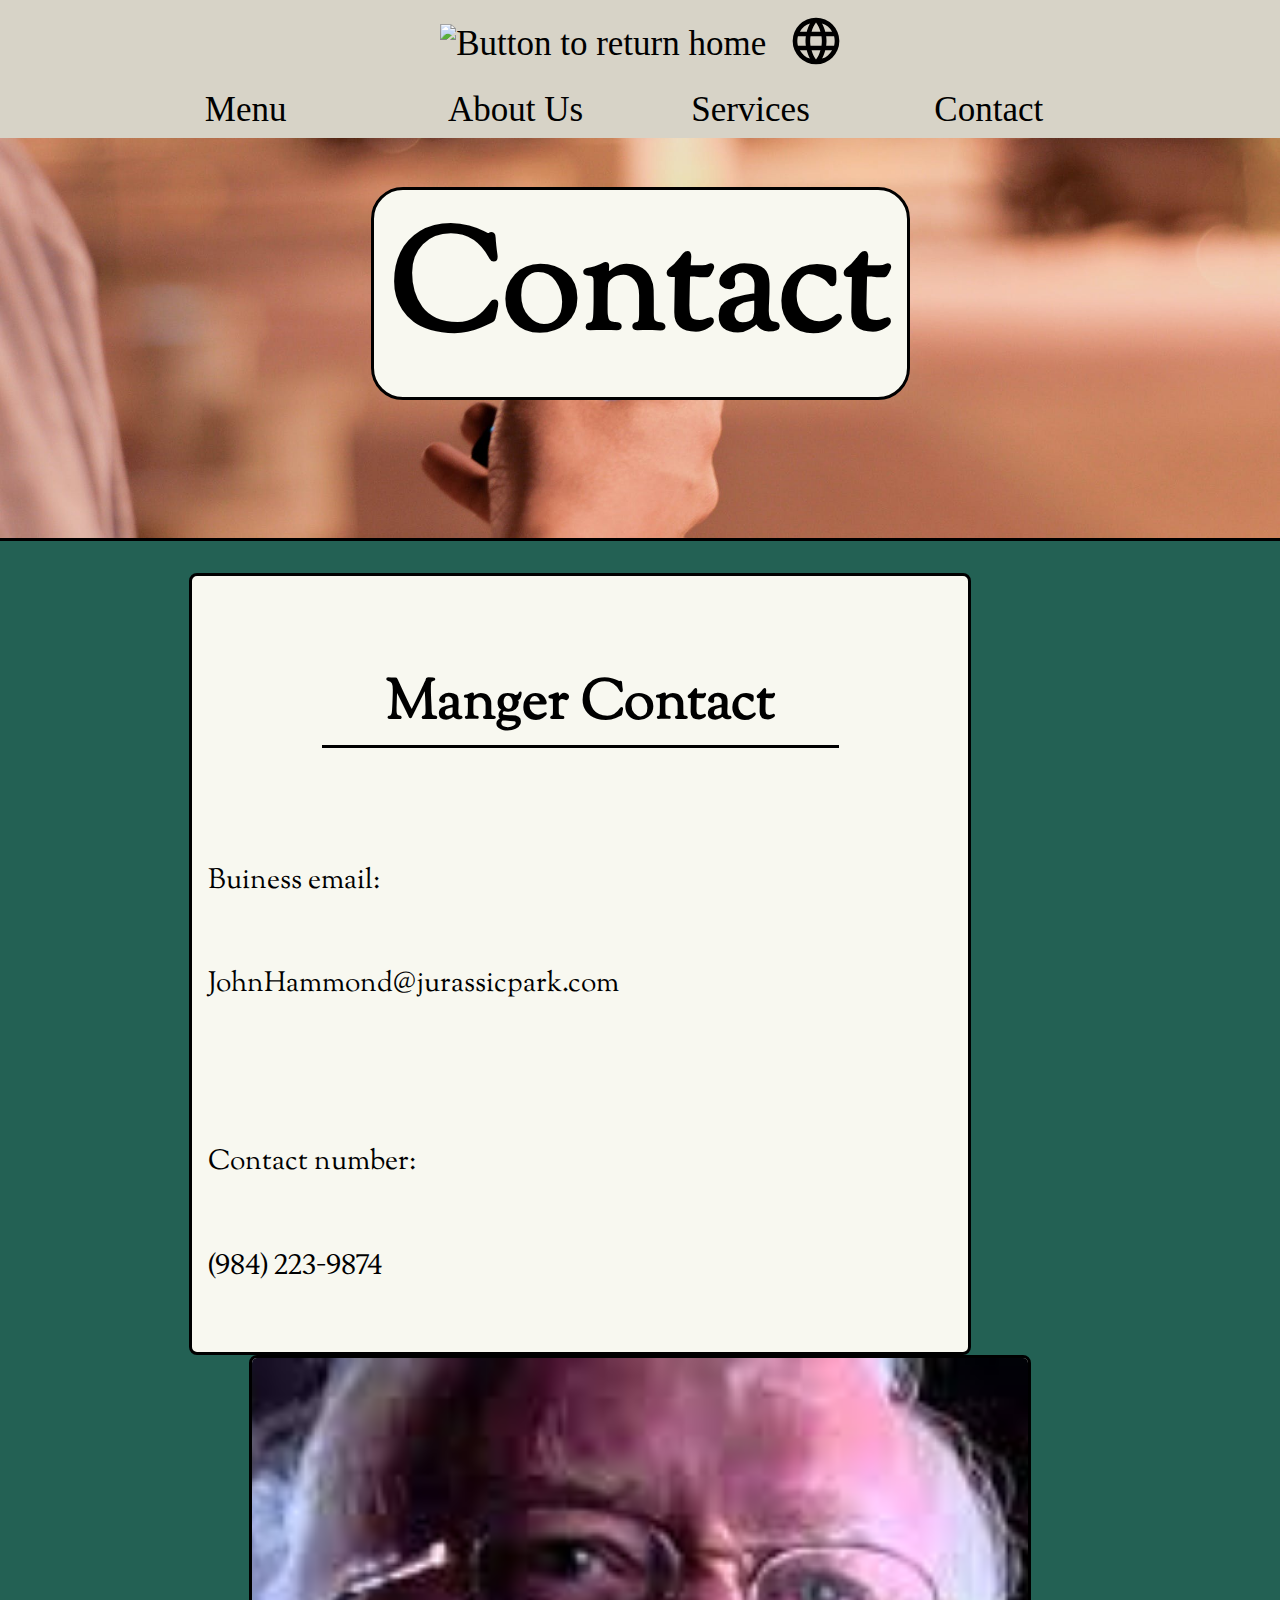
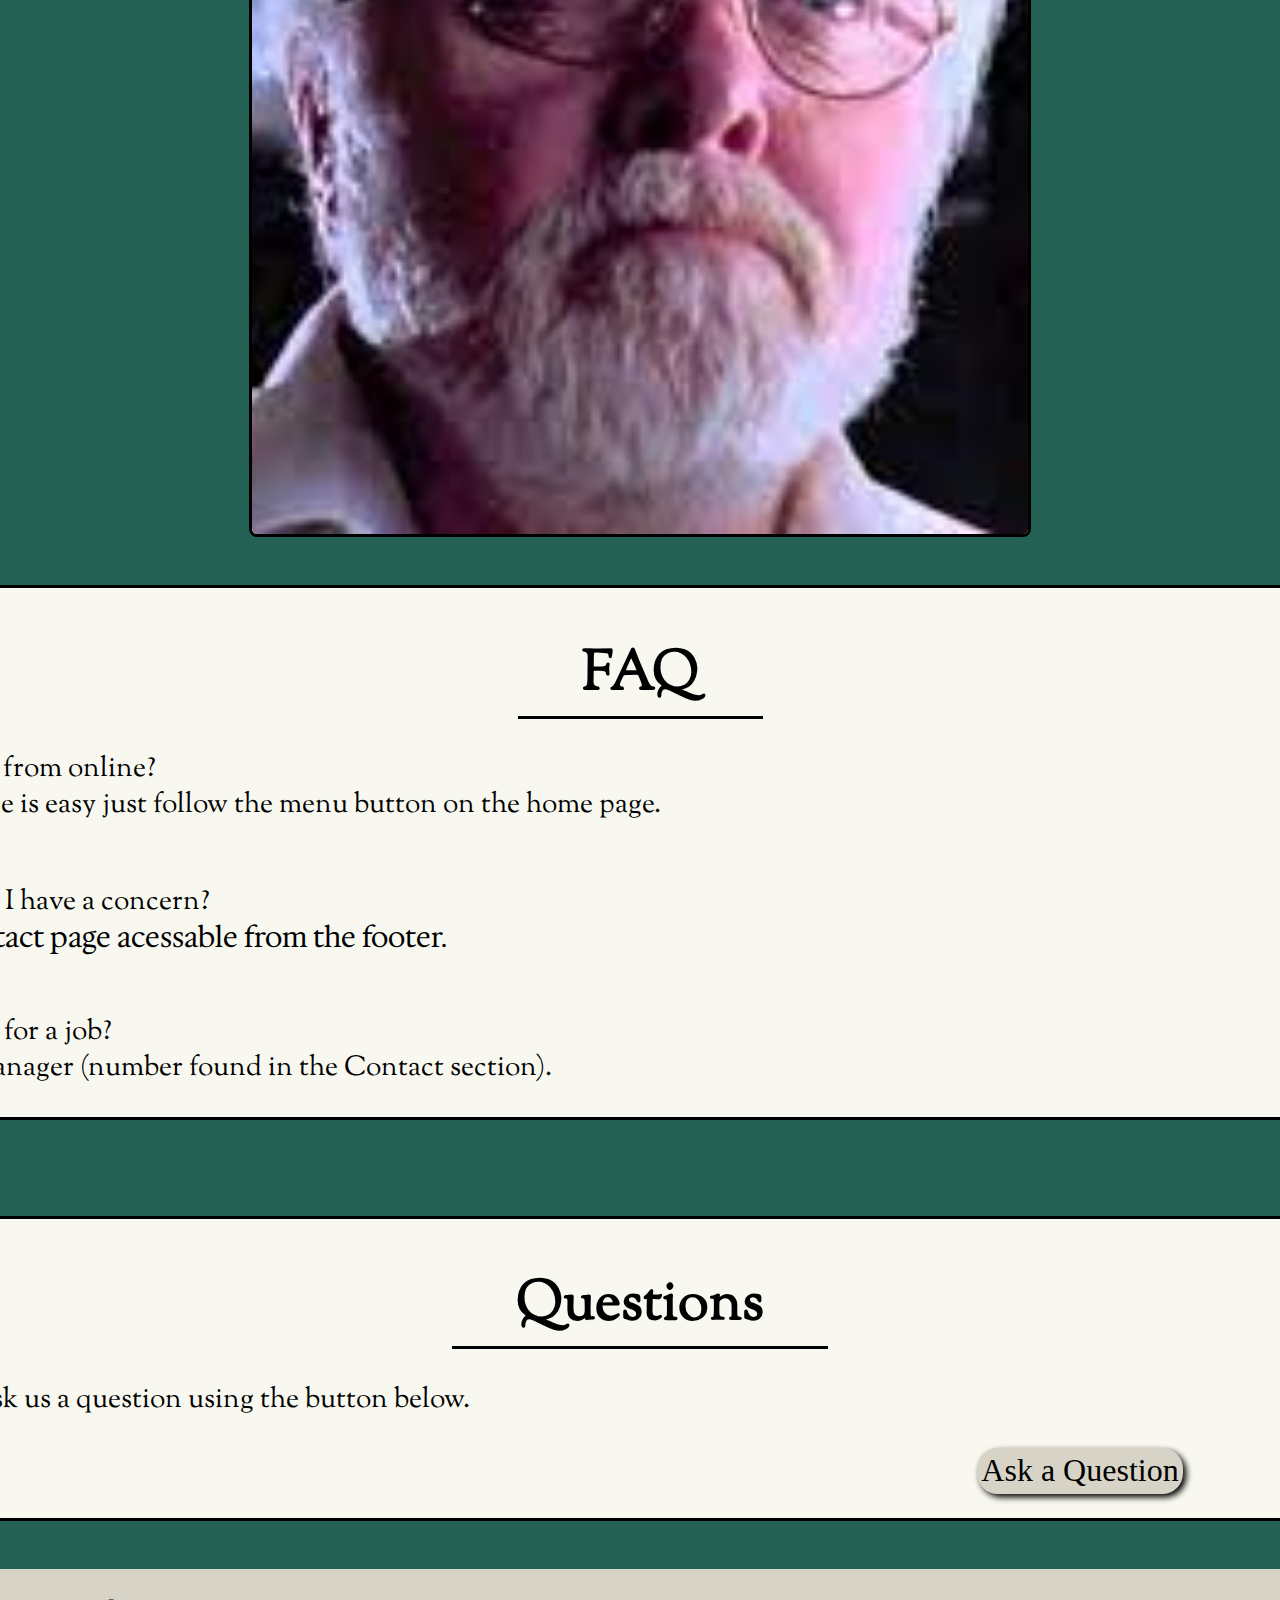
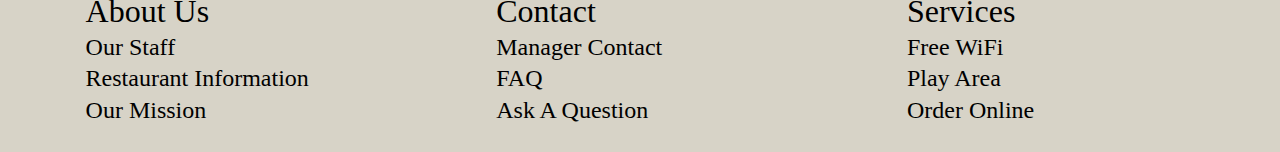
==== western-dino-house/contact.html @ 1246b99a "mobile contact and question" ====
<!DOCTYPE html>
<html lang="en">

<head>
    <meta charset="UTF-8">
    <meta name="viewport" content="width=device-width, initial-scale=1.0">
    <title>Contact</title>
    <link rel="stylesheet" href="css/contact.css">
    <link
    href="https://fonts.googleapis.com/css2?family=Lora:wght@500&family=Open+Sans:ital,wght@1,300&family=Sorts+Mill+Goudy&display=swap"
    rel="stylesheet">
    <style>
        @import url('https://fonts.googleapis.com/css2?family=Hedvig+Letters+Serif:opsz@12..24&display=swap');
        </style>
        



</head>

<body>
    <section class="sub-header">
        <section class="home">
            <a href="/western-dino-house/home.html">
                <img class="return" src="/western-dino-house/images/Home.png" alt="Button to return home">
            </a>
        </section>
        <section class="language">
            <span><img src="/western-dino-house/images/languageicon.svg" alt="Button to change language"></span>
            <section class="drop-down">
                <p>English</p>
                <p>國語 中文</p>
                <p>हिंदी</p>
                <p>Español</p>
                <p>Français</p>
                <p>اللغة العربية الفصحى</p>
                <p>বাংলা</p>
                <p>Português</p>
                <p>Русский</p>
                <p>اردو</p>
                <p>Bahasa Indonesia</p>
                <p>Deutsch</p>
            </section>
        </section>
        <section class="masc">
            <a href="/western-dino-house/menu.html">Menu</a>
            <a href="/western-dino-house/about.html">About Us</a>
            <a href="/western-dino-house/service.html">Services</a>
            <a href="/western-dino-house/contact.html">Contact</a>
        </section>
    </section>
    <section>
            <section class="header">
                <h1>Contact</h1>
            </section>
        <section>
            <section class="spacebottom spaceup">
                <section class="box halfbox spaceright">
                    <h2>Manger Contact</h2>
                    <p>Buiness email:</p>
                    <p class="email">JohnHammond@jurassicpark.com</p>
                    <p>Contact number:</p>
                    <p class="number">(984) 223-9874</p>
                </section>
                <section class="">
                    <img class="box halfbox" src="/western-dino-house/images/Manager.jpg" alt="Picture of John Hammond">
                </section>
            </section>
        </section>
        <section class="box spacebottom boxsize FAQ size">
            <h2>FAQ</h2>
            <P>How do I order from online?</P>
            <p>Ordering online is easy just follow the menu button on the home page.</p>
            <p>What do I do if I have a concern?</p>
            <p class="four">Go to our contact page acessable from the footer.</p>
            <p>How do I apply for a job?</p>
            <p>Contact our manager (number found in the Contact section).</p>
        </section>
        <section class="box boxsize size">
            <h2>Questions</h2>
            <p>Concerned? Ask us a question using the button below.</p>
            <a href="/western-dino-house/question.html" class="button">Ask a Question</a>
        </section>
    </section>

    <footer>
        <section>
            <a href="/western-dino-house/about.html">About Us</a>
            <a href="/western-dino-house/about.html">Our Staff</a>
            <a href="/western-dino-house/about.html">Restaurant Information</a>
            <a href="/western-dino-house/about.html">Our Mission</a>
        </section>
        <section>
            <a href="/western-dino-house/contact.html">Contact</a>
            <a href="/western-dino-house/contact.html">Manager Contact</a>
            <a href="/western-dino-house/contact.html">FAQ</a>
            <a href="/western-dino-house/contact.html">Ask A Question</a>
        </section>
        <section>
            <a href="/western-dino-house/service.html">Services</a>
            <a href="/western-dino-house/service.html">Free WiFi</a>
            <a href="/western-dino-house/service.html">Play Area</a>
            <a href="/western-dino-house/service.html">Order Online</a>
        </section>
    </footer>
</body>

</html>
---- western-dino-house/css/contact.css ----
.language {
    position: relative;
    display: inline-block;
    margin-left: 2vw;
}

.language span img {
    padding-top: .3rem;
    width: 3rem;
    height: 3.5rem;
    /* margin-left: 7vw; */
}

.drop-down {
    display: none;
    position: absolute;
    background-color: #D7D3C7;
    font-size: 25px;
    min-width: 180px;
    padding: 5px 9px;
    z-index: 0;
    margin-right: 4rem;
}

.language:hover .drop-down {
    display: block;
}


.sub-header {
    background-color: #D7D3C7;
    padding: .5rem;
    font-size: 35px;
    display: flex;
    flex-basis: 100%;
    flex-direction: row;
    justify-content: center;
}

.icon {
    width: 3.5rem;
    height: 3.5rem;
}

.sub-header .masc {
    display: flex;
    flex-flow: row;
    margin: 0 5vw;
}

.masc a {
    width: 11vw;
    margin: 1.4vh 4vw 0 4vw;
}

.return {
    width: 3.5rem;
    height: 3.5rem;
    object-fit: contain;
    margin-top: .2rem;
}

.spaceleft {
    margin-left: 5rem;
}

section {
    display: flex;
    flex-flow: row wrap;
    align-items: center;
    justify-content: center;
}

.full {
    flex-basis: 100%;
}

.box {
    border-radius: 0.5em;
    border: solid;
    background-color: #F8F8F0;
}

.halfbox {
    width: 48.5rem;
    height: 48.5rem;
}

.size {
    min-width: 105rem;
    max-width: 105rem;
}

img {
    width: 40.5625em;
    height: 33.654375em;
    object-fit: cover;
}

.header {
    display: flex;
    justify-content: center;
    align-items: center;
    flex-basis: 100%;
    background-image: url(/western-dino-house/images/Contact.jpg);
    background-size: cover;
    background-repeat: no-repeat;
    background-position-y: 50%;
    border-bottom: solid;
    height: 25rem;

}

h1 {
    border: solid;
    border-radius: 2rem;
    padding-left: 1rem;
    padding-right: 1rem;
    background-color: #F8F8F0;
    position: relative;
    bottom: 3rem;

}

.box p {
    font-size: 2.2vw;
    flex-basis: 100%;
    font-family: 'Lora', serif;
    font-family: 'Open Sans', sans-serif;
    font-family: 'Sorts Mill Goudy', serif;
    padding-left: 1rem;

}
* {
    font-family: 'Lora', serif;
    font-family: 'Open Sans', sans-serif;
    font-family: 'Garamond', serif;
}


h1 {
    font-size: 9rem;
    font-family: 'Lora', serif;
    font-family: 'Open Sans', sans-serif;
    font-family: 'Sorts Mill Goudy', serif;
}

h2 {
    font-size: 3.5rem;
    font-family: 'Lora', serif;
    font-family: 'Open Sans', sans-serif;
    font-family: 'Sorts Mill Goudy', serif;
    border-bottom: solid;
    padding: 0rem 4rem 0rem;
}

.box :nth-child(5) {
    font-family: 'Hedvig Letters Serif', serif;
    margin-right: 20rem;
    margin-top: -3rem;
}

.email {
    margin-top: -3rem;
    font-weight: initial;
}

body {
    background-color: #236154;
    margin: 0;
}

.spaceright {
    margin-right: 7.5rem;
}

.boxsize {
    margin: 3rem 19.5625em 3rem;
}

.button {
    margin-bottom: 1.5rem;
    margin-left: 55rem;
    font-size: 2rem;
    border: none;
    border-radius: 1.3rem;
    padding: 0.3rem;
    color: black;
    text-decoration: none;
    background-color: #D7D3C7;
    box-shadow: 0.2rem 0.2rem 0.4rem black;
}

.button:hover {
    background-color: #f7f2ee;
}

.button:active {
    background-color: #D7D3C7;
}

p:first-of-type {
    margin-top: -1rem;
}

.FAQ p:nth-child(odd) {
    margin-top: -2rem;
}

.spaceup {
    margin-top: 2rem;
}

footer {
    background-color: #D7D3C7;
    display: flex;
    flex-basis: 100%;
    padding: 1.5rem;
    font-size: 1.5rem;
    /* border: 1px solid red; */
}

footer section {
    display: block;
    flex-basis: 100%;
}

footer a {
    display: flex;
    flex-basis: 100%;
    padding: 0 15% 1% 15%;
}

footer section a:first-of-type {
    font-size: 2rem;
}

a:link {
    color: black;
    text-decoration: none;
}

a:visited {
    color: black;
    text-decoration: none;
}

@media only screen and (max-width: 640px) {
    p{
        font-size: 5vw  !important;
        margin-bottom: 3rem !important;
    }

    .header {
        display: flex;
        justify-content: center;
        align-items: center;
        flex-basis: 50%;
        background-image: url(/western-dino-house/images/Contact.jpg);
        background-size: cover;
        background-repeat: no-repeat;
        background-position-y: 100%;
        border-bottom: solid;
        height: 15rem;
        width: 270rem;
        flex-basis: 100%;
    }

    h1 {
        width: 10rem;
        height: 5rem;
        font-size: 3em;
        display: flex;
        align-items: center;
        justify-content: center;
        flex-flow: row wrap;
        bottom: 0rem;
    }

    .halfbox {
        width: 22rem;
        height: 31rem;
    }
    .spaceright{
        position: relative;
        left: 3.7rem;
        bottom: 1rem;
    }
    img{
        display: none;
    }
    .number{
         height: 2rem;
         margin-right: 0rem !important;
    }
    .size{
        max-width: 22rem;
        min-width: 22rem;
    }
    .four{
        margin-right: 0rem !important;
    }
    h2{
        font-size: 3rem !important;
    }
    .spaceright h2{
        margin-left: 2rem;
    }
    h2{
        border-bottom: none;
    }
    .button{
        margin-left: 0rem;
    }
}
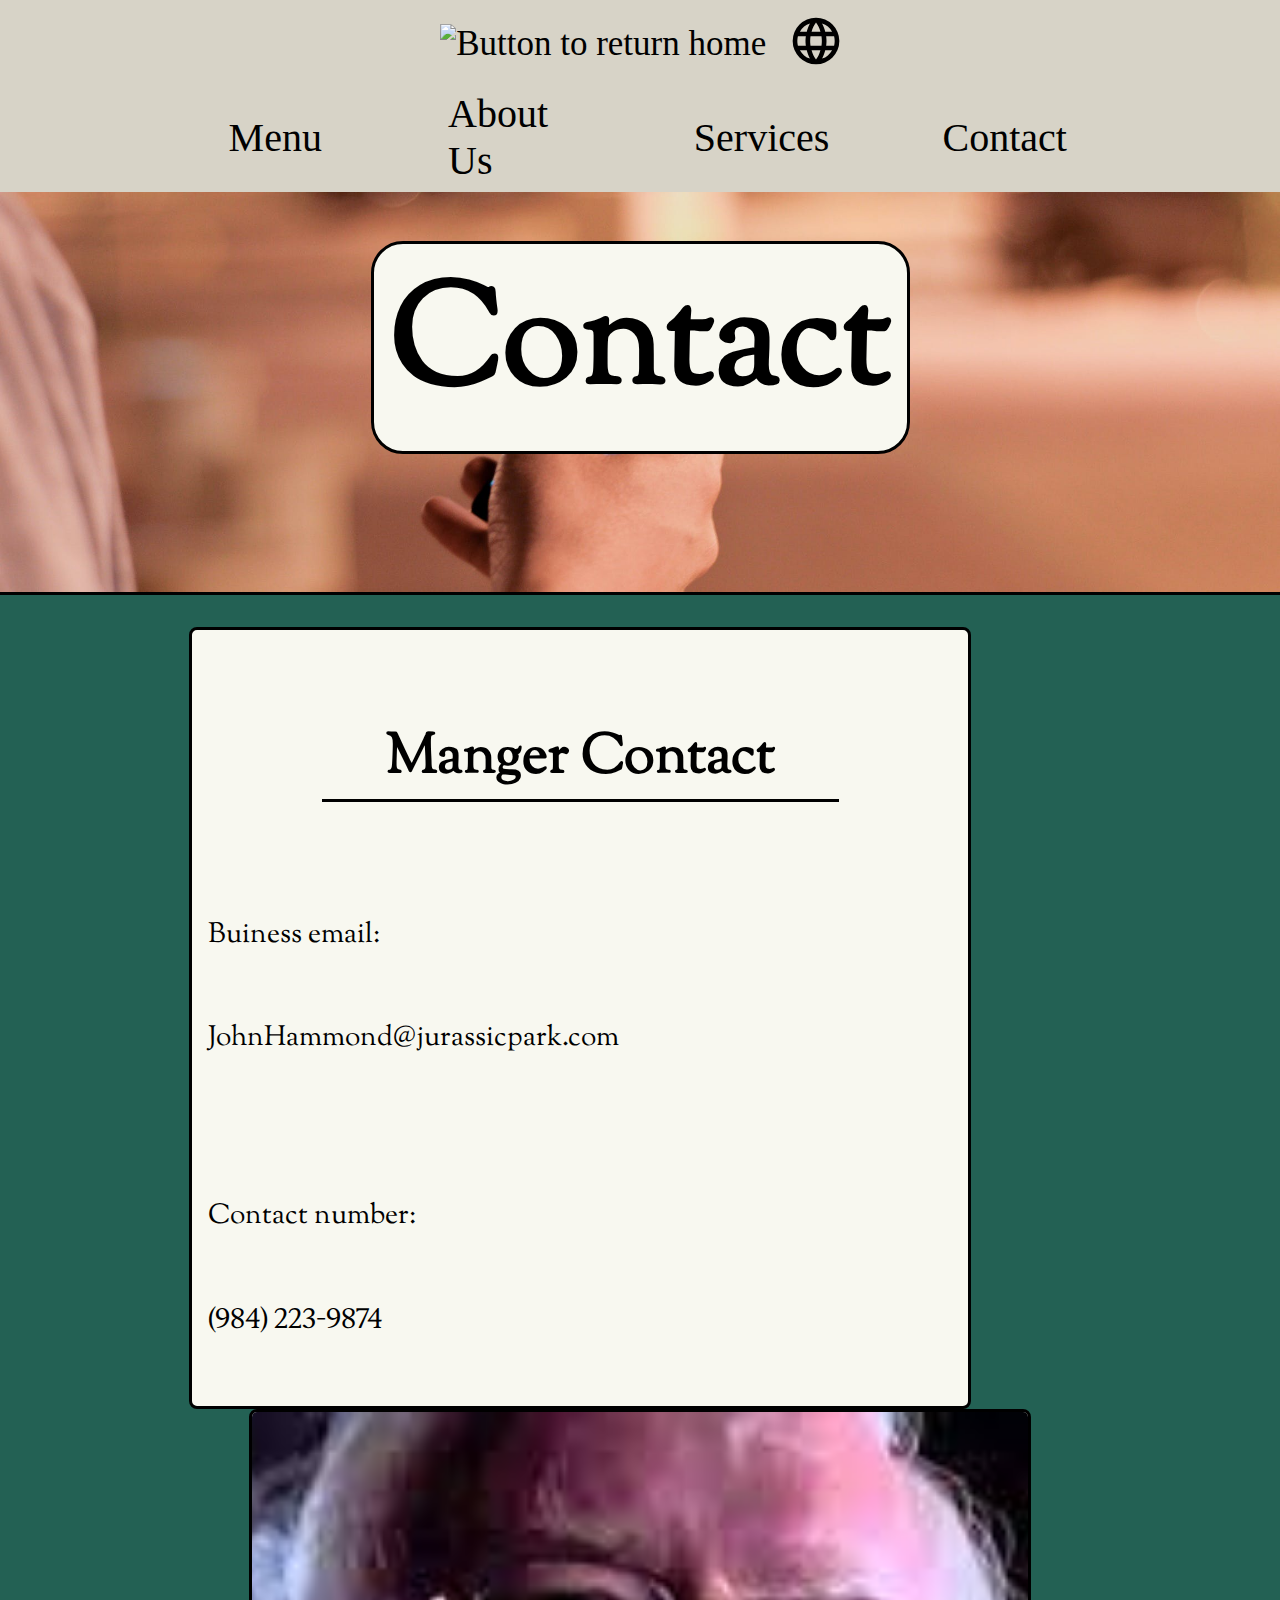
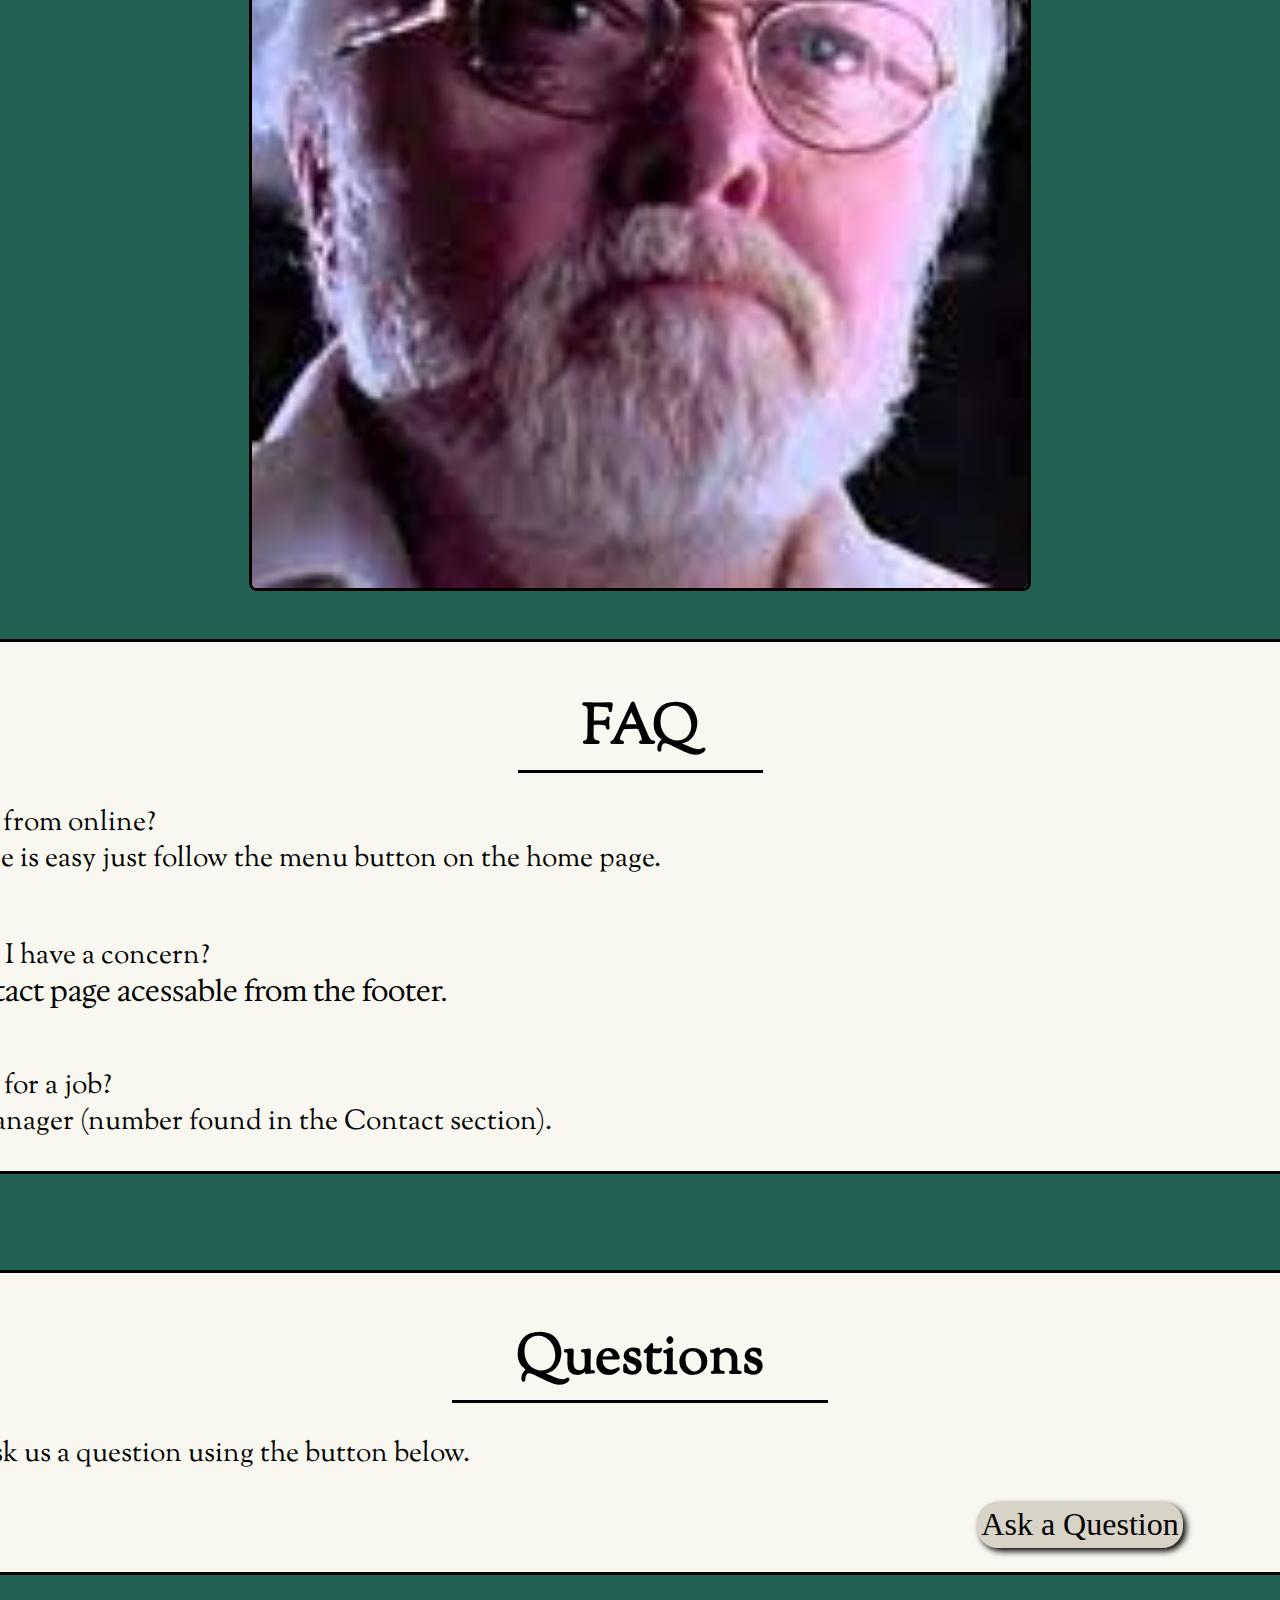
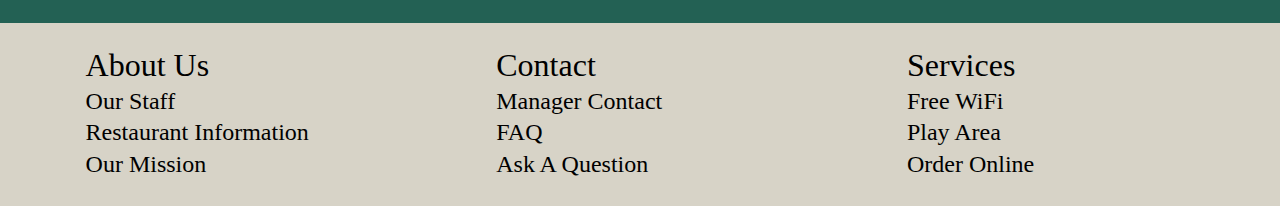
==== commit 8d648aee: "Finished mobile" ====
--- a/western-dino-house/contact.html
+++ b/western-dino-house/contact.html
@@ -6,13 +6,14 @@
     <meta name="viewport" content="width=device-width, initial-scale=1.0">
     <title>Contact</title>
     <link rel="stylesheet" href="css/contact.css">
+    <link rel="stylesheet" href="/western-dino-house/css/header-footer.css">
     <link
-    href="https://fonts.googleapis.com/css2?family=Lora:wght@500&family=Open+Sans:ital,wght@1,300&family=Sorts+Mill+Goudy&display=swap"
-    rel="stylesheet">
+        href="https://fonts.googleapis.com/css2?family=Lora:wght@500&family=Open+Sans:ital,wght@1,300&family=Sorts+Mill+Goudy&display=swap"
+        rel="stylesheet">
     <style>
         @import url('https://fonts.googleapis.com/css2?family=Hedvig+Letters+Serif:opsz@12..24&display=swap');
-        </style>
-        
+    </style>
+
 
 
 
@@ -46,42 +47,46 @@
             <a href="/western-dino-house/menu.html">Menu</a>
             <a href="/western-dino-house/about.html">About Us</a>
             <a href="/western-dino-house/service.html">Services</a>
-            <a href="/western-dino-house/contact.html">Contact</a>
+            <a class="con" href="/western-dino-house/contact.html">Contact</a>
         </section>
     </section>
-    <section>
+    <main>
+        <section>
             <section class="header">
                 <h1>Contact</h1>
             </section>
-        <section>
-            <section class="spacebottom spaceup">
-                <section class="box halfbox spaceright">
-                    <h2>Manger Contact</h2>
-                    <p>Buiness email:</p>
-                    <p class="email">JohnHammond@jurassicpark.com</p>
-                    <p>Contact number:</p>
-                    <p class="number">(984) 223-9874</p>
-                </section>
-                <section class="">
-                    <img class="box halfbox" src="/western-dino-house/images/Manager.jpg" alt="Picture of John Hammond">
+            <section>
+                <section class="spacebottom spaceup">
+                    <section class="box halfbox spaceright">
+                        <h2>Manger Contact</h2>
+                        <p>Buiness email:</p>
+                        <p class="email">JohnHammond@jurassicpark.com</p>
+                        <p>Contact number:</p>
+                        <p class="number">(984) 223-9874</p>
+                    </section>
+                    <section class="">
+                        <img class="box halfbox" src="/western-dino-house/images/Manager.jpg"
+                            alt="Picture of John Hammond">
+                    </section>
                 </section>
             </section>
+            <section class="box spacebottom boxsize FAQ size">
+                <h2>FAQ</h2>
+                <P>How do I order from online?</P>
+                <p>Ordering online is easy just follow the menu button on the home page.</p>
+                <p>What do I do if I have a concern?</p>
+                <p class="four">Go to our contact page acessable from the footer.</p>
+                <p>How do I apply for a job?</p>
+                <p>Contact our manager (number found in the Contact section).</p>
+            </section>
+            <section class="box boxsize size">
+                <h2>Questions</h2>
+                <p>Concerned? Ask us a question using the button below.</p>
+                <a href="/western-dino-house/question.html" class="button">Ask a Question</a>
+            </section>
         </section>
-        <section class="box spacebottom boxsize FAQ size">
-            <h2>FAQ</h2>
-            <P>How do I order from online?</P>
-            <p>Ordering online is easy just follow the menu button on the home page.</p>
-            <p>What do I do if I have a concern?</p>
-            <p class="four">Go to our contact page acessable from the footer.</p>
-            <p>How do I apply for a job?</p>
-            <p>Contact our manager (number found in the Contact section).</p>
-        </section>
-        <section class="box boxsize size">
-            <h2>Questions</h2>
-            <p>Concerned? Ask us a question using the button below.</p>
-            <a href="/western-dino-house/question.html" class="button">Ask a Question</a>
-        </section>
-    </section>
+    </main>
+
 
     <footer>
         <section>
--- a/western-dino-house/css/contact.css
+++ b/western-dino-house/css/contact.css
@@ -286,7 +286,7 @@
         left: 3.7rem;
         bottom: 1rem;
     }
-    img{
+    main img{
         display: none;
     }
     .number{
@@ -312,4 +312,10 @@
     .button{
         margin-left: 0rem;
     }
+    .language{
+        margin-right: 20.29rem;
+    }
+    .con{
+        margin-right: 1.6rem !important;
+    }
 }--- a/western-dino-house/css/header-footer.css
+++ b/western-dino-house/css/header-footer.css
@@ -0,0 +1,123 @@
+
+.sub-header {
+    flex-flow: row wrap;
+}
+
+.masc a {
+    width: 11vw;
+    margin: 1.5vh 4vw 0 vw;
+    display: flex;
+    justify-content: center;
+    align-items: center;
+    font-size: 2.5rem;
+}
+.hl{
+    display: flex;
+    justify-content: flex-start;
+}
+
+
+@media only screen and (max-width: 640px) {
+
+    .hl{
+        display: flex;
+        justify-content: flex-start;
+        flex-basis: 100%;
+    }
+
+    .language span img {
+        padding-top: 4vw;
+        width: 8vw;
+        height: 8vw;
+        margin-left: -6vw;
+    }
+
+    .drop-down {
+        font-size: 5vw;
+        min-width: 19vw;
+        transform: translateX(-27%);
+        height: 43rem;
+        z-index: 999;
+    }
+
+    .language:hover .drop-down {
+        display: block;
+    }
+
+    .home {
+        padding: 2vw;
+        margin-left: -4vw;
+        display: flex;
+        justify-content: flex-start;
+    }
+
+    .home img {
+        width: 8vw;
+        height: 8vw;
+    }
+
+    .sub-header {
+        padding: 0;
+        min-width: 100vw;
+        max-width: 100vw;
+    }
+
+    
+    .sub-header a {
+        display: flex;
+        flex-flow: row wrap;
+        justify-content: center;
+        align-items: center;
+        padding: .5vw .5vw .5vw 0;
+        font-size: 6vw;
+        width: 20vw;
+    }
+
+    .sub-header .masc {
+        margin: 0;
+        flex-basis: 100%;
+        margin-left: -1vw;
+        padding-bottom: 2vw;
+    }
+
+
+    .masc a {
+        width: 23vw;
+        padding: 0;
+        margin: 0;
+    }
+
+    .masc a:nth-child(2) {
+        margin-right: 2vw;
+    }
+
+    .return {
+        width: 3.5rem;
+        height: 3.5rem;
+        object-fit: contain;
+        margin-top: .2rem;
+    }
+
+
+    footer section a:first-of-type {
+        font-size: 8vw;
+    }
+
+    footer {
+        margin-top: 0;
+        display: flex;
+        flex-flow: row wrap;
+    }
+
+    footer section {
+        display: flex;
+        flex-flow: row wrap;
+        width: 40vw;
+    }
+
+    footer a {
+        margin-left: -9.8vw;
+        font-size: 5vw;
+        padding-bottom: 2vw;
+    }
+}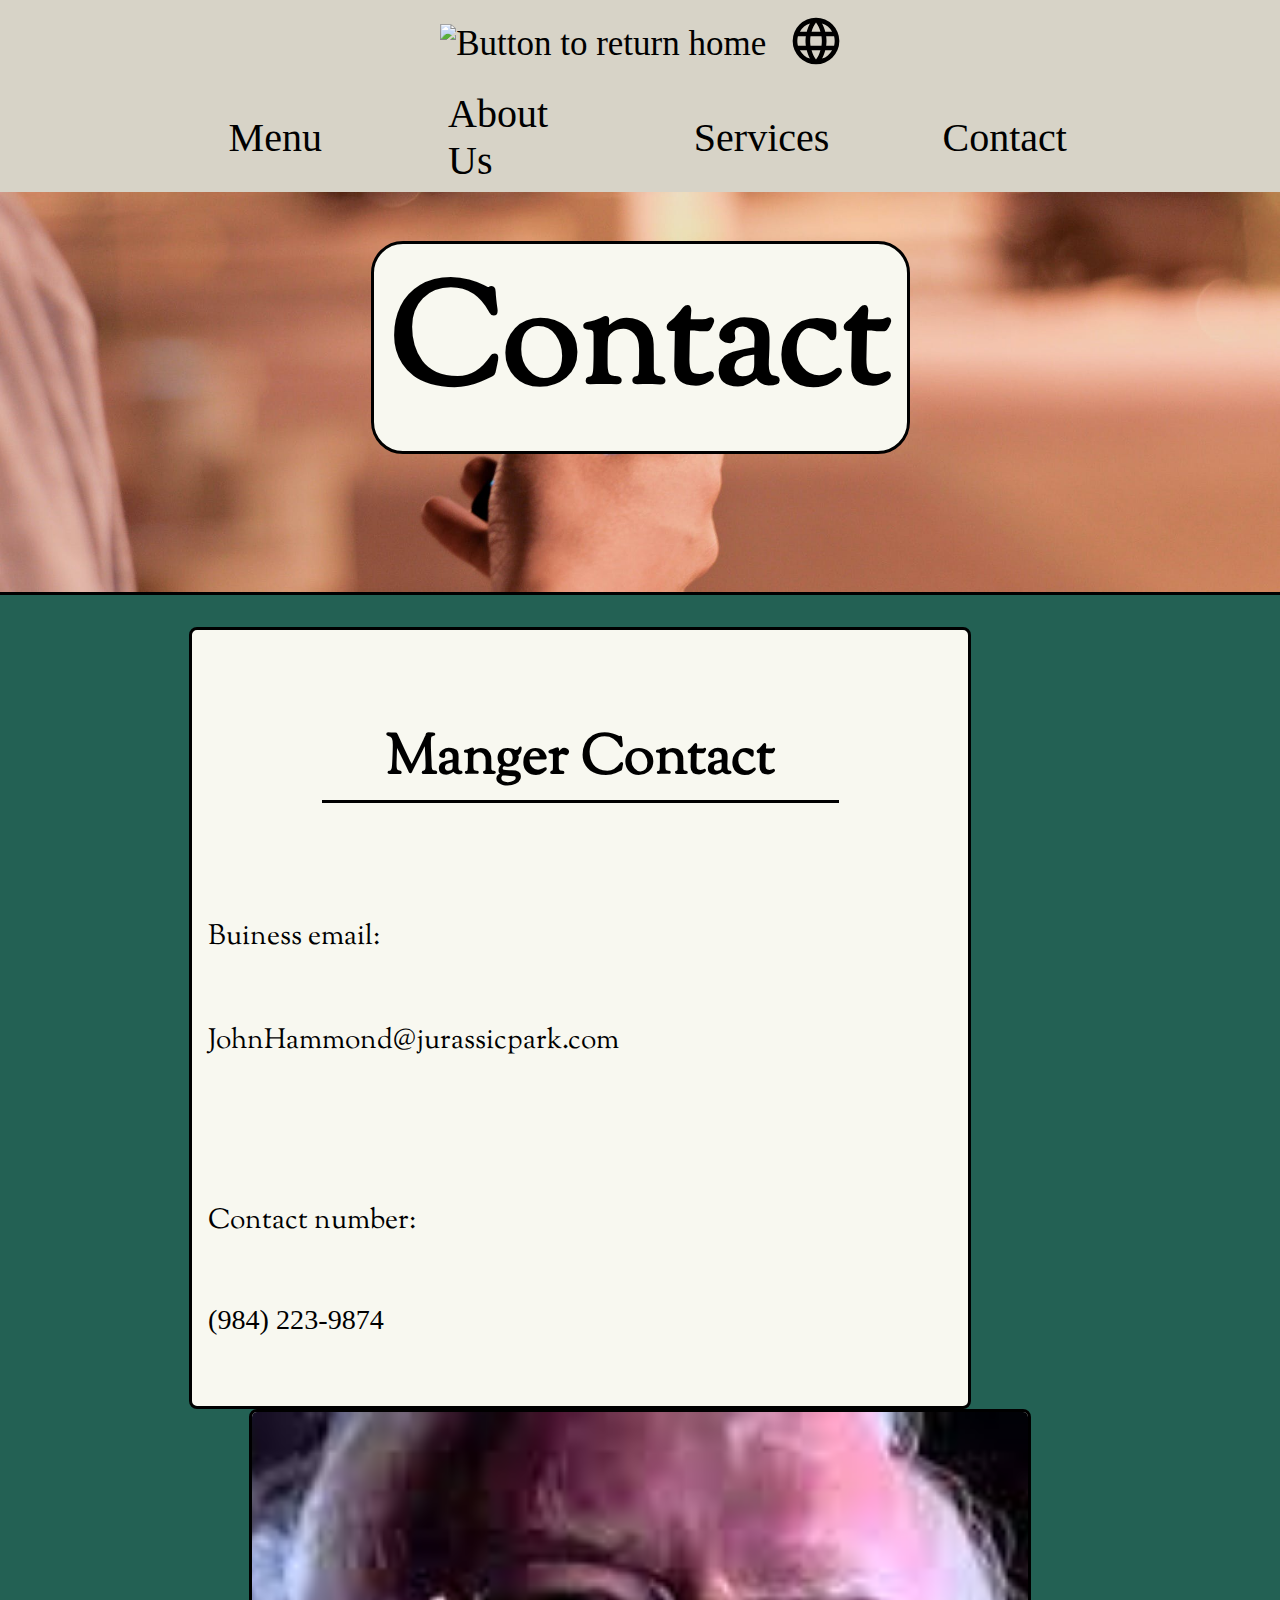
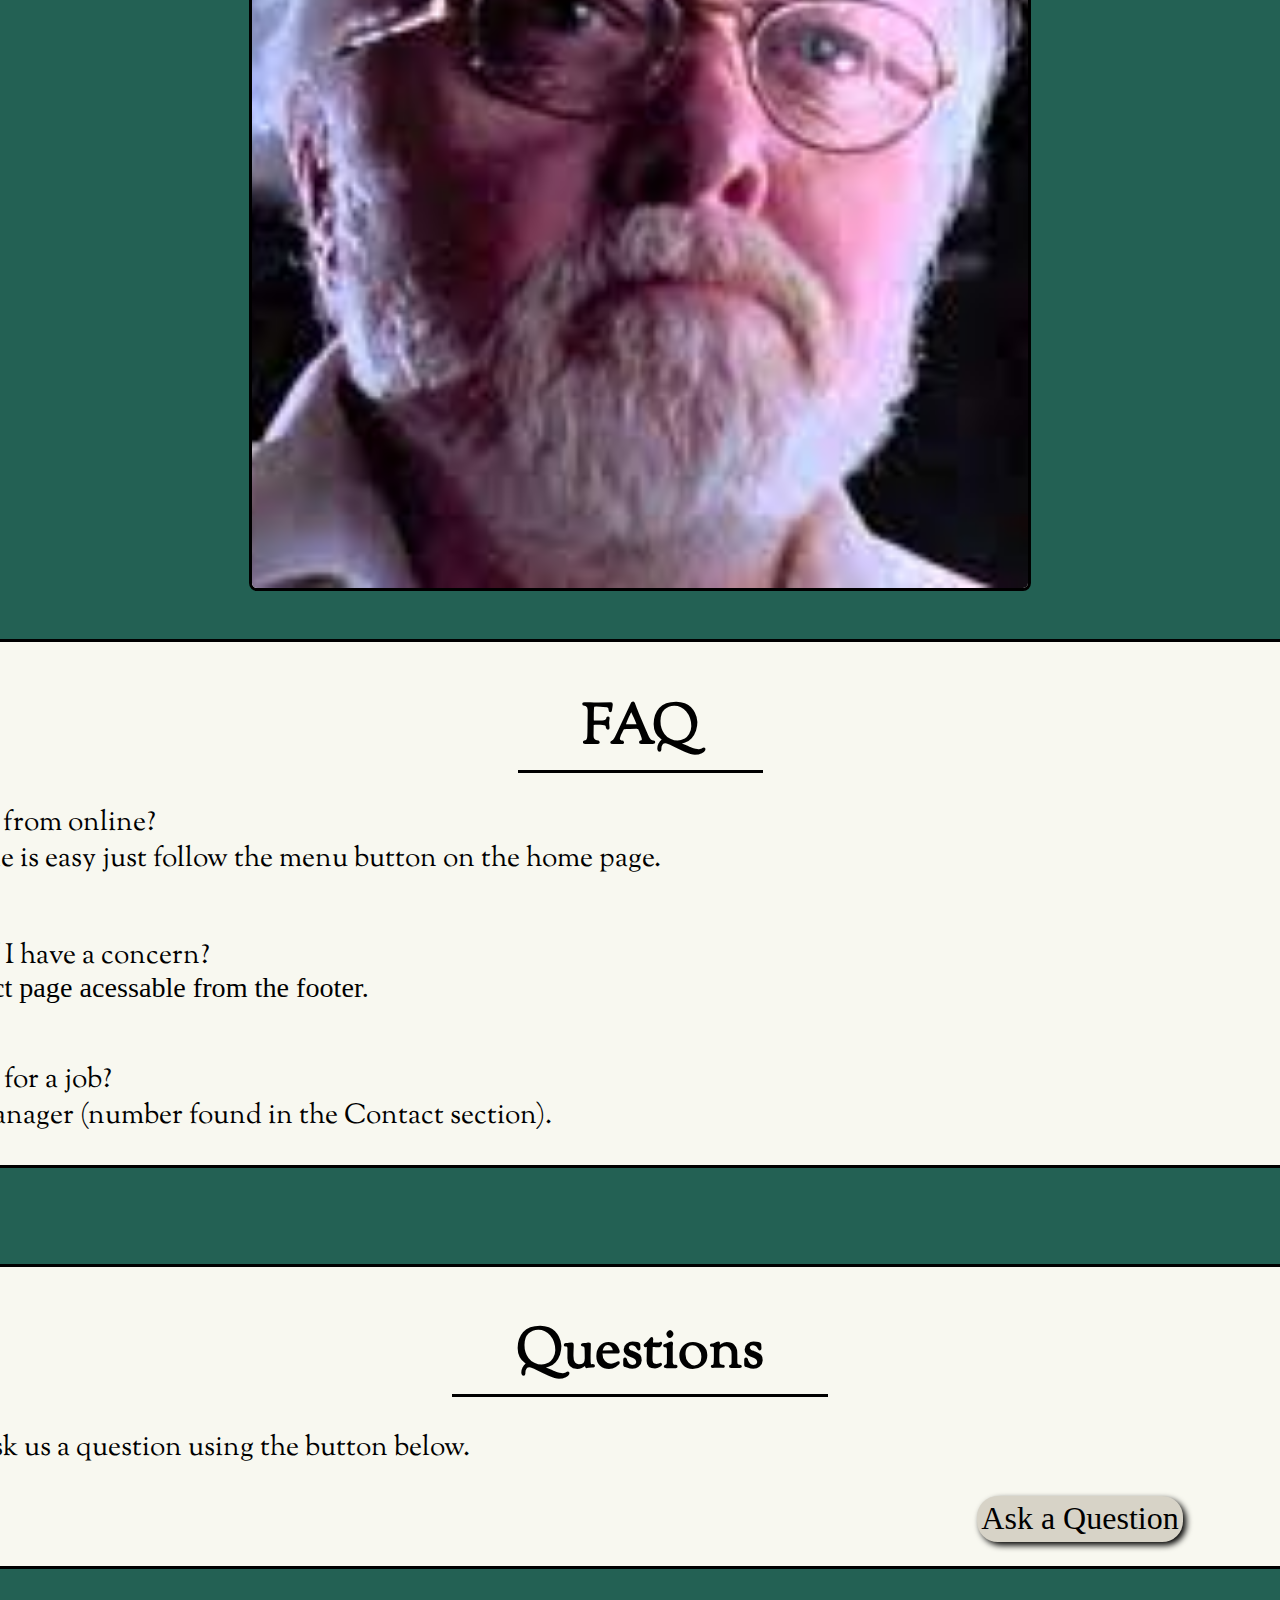
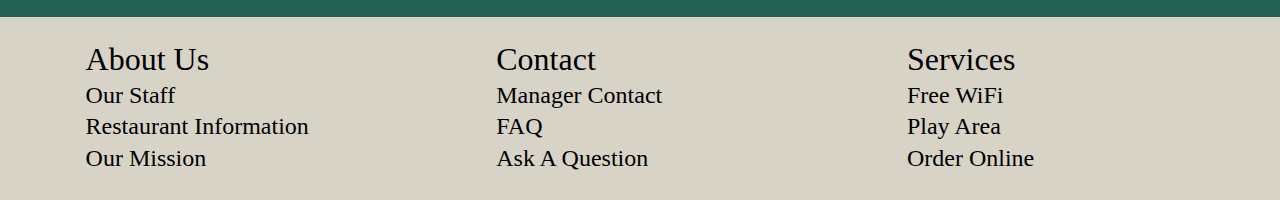
==== commit a0ef427b: "contact" ====
--- a/western-dino-house/contact.html
+++ b/western-dino-house/contact.html
@@ -10,9 +10,7 @@
     <link
         href="https://fonts.googleapis.com/css2?family=Lora:wght@500&family=Open+Sans:ital,wght@1,300&family=Sorts+Mill+Goudy&display=swap"
         rel="stylesheet">
-    <style>
-        @import url('https://fonts.googleapis.com/css2?family=Hedvig+Letters+Serif:opsz@12..24&display=swap');
-    </style>
+
 
 
 
--- a/western-dino-house/css/contact.css
+++ b/western-dino-house/css/contact.css
@@ -313,7 +313,7 @@
         margin-left: 0rem;
     }
     .language{
-        margin-right: 20.29rem;
+        margin-right: 19rem;
     }
     .con{
         margin-right: 1.6rem !important;
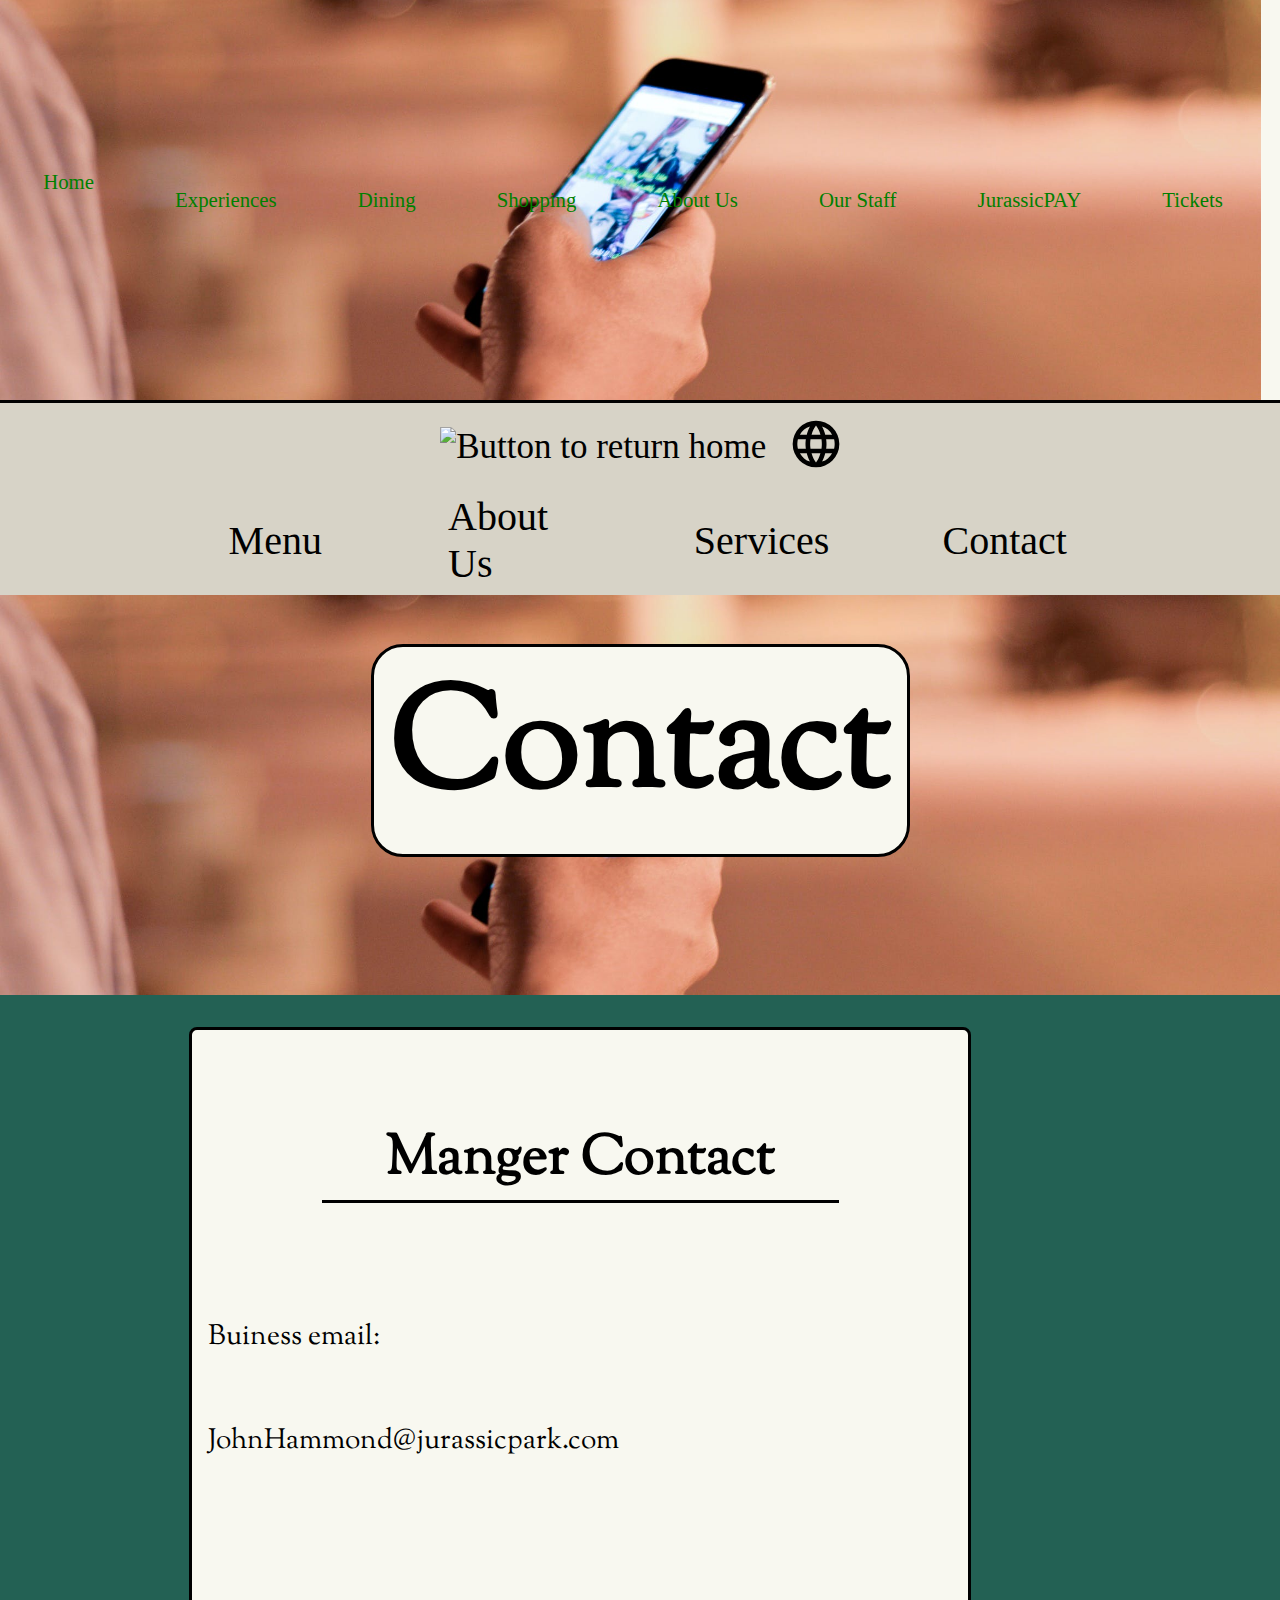
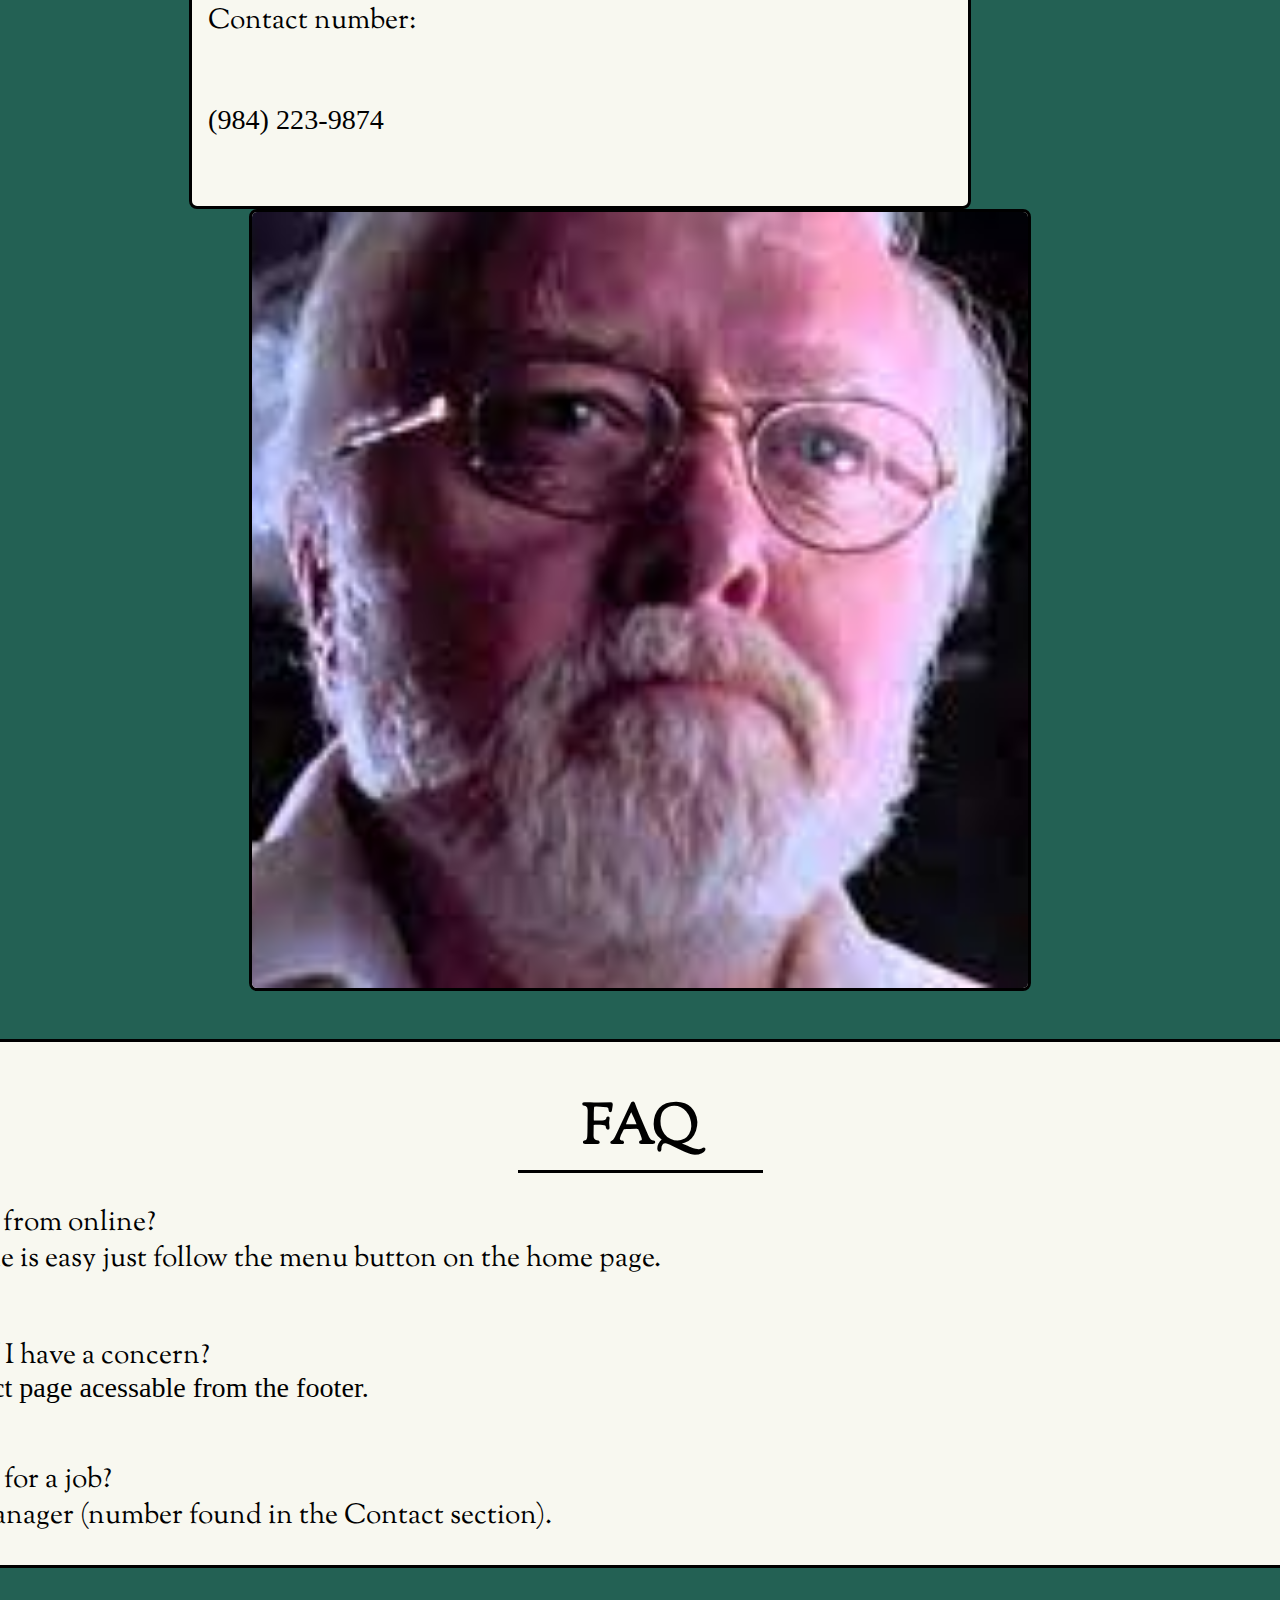
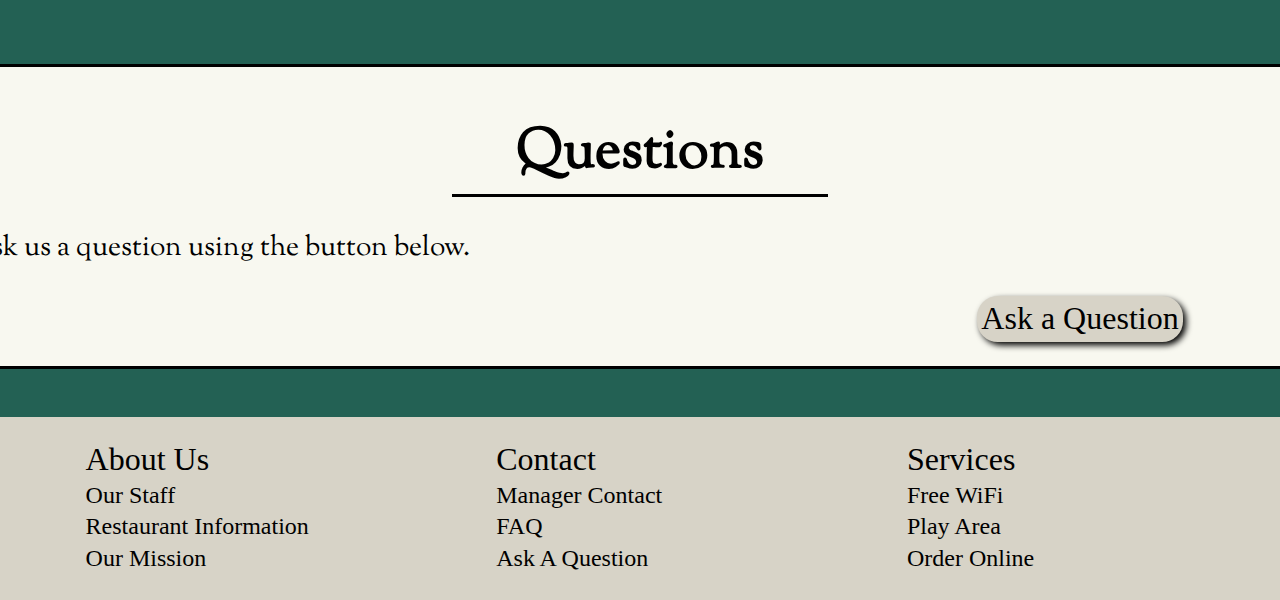
==== commit 59d08452: "good-luck" ====
--- a/western-dino-house/contact.html
+++ b/western-dino-house/contact.html
@@ -14,10 +14,31 @@
 
 
 
-
-</head>
-
-<body>
+        <link href="/western-dino-house/css/header.css" rel="stylesheet">
+        <link href="/western-dino-house/css/global.css" rel="stylesheet">
+        <script src="https://kit.fontawesome.com/81a070d2c0.js" crossorigin="anonymous"></script>
+    </head>
+    
+    <body>
+        <header>
+            <section>
+                <nav>
+                    <section class="header">
+                        <p class="headerItem"><a href="index.html"><i class="fa-solid fa-house"></i>&nbsp;Home</a></p>
+                        <p class="headerItem"><a href="experiences.html"><i
+                                    class="fa-solid fa-compass"></i>&nbsp;Experiences</a></p>
+                        <p class="headerItem"><i class="fa-solid fa-utensils"></i>&nbsp;Dining</p>
+                        <p class="headerItem"><i class="fa-solid fa-cart-shopping"></i>&nbsp;Shopping</p>
+                        <p class="headerItem"><a href="about.html"><i class="fa-solid fa-address-card"></i>&nbsp;About
+                                Us</a></p>
+                        <p class="headerItem"><a href="staff.html"><i class="fa-solid fa-users"></i>&nbsp;Our Staff</a></p>
+                        <p class="headerItem"><a href="jurassicpay.html"><i
+                                    class="fa-solid fa-coins"></i>&nbsp;JurassicPAY</a></p>
+                        <p class="headerItem"><i class="fa-solid fa-ticket"></i>&nbsp;Tickets</p>
+                    </section>
+                </nav>
+            </section>
+        </header>
     <section class="sub-header">
         <section class="home">
             <a href="/western-dino-house/home.html">
--- a/western-dino-house/css/header.css
+++ b/western-dino-house/css/header.css
@@ -0,0 +1,64 @@
+.header {
+    display: flex;
+    flex-flow: row wrap;
+    justify-content: space-around;
+    margin: 0rem;
+    /* padding-left:1em; */
+    /* padding-top: 2em;*/
+    
+
+}
+
+body {
+    margin-bottom: 0;
+}
+
+.headerItem {
+    display: inline-block;
+    position: relative;
+    /* color: #0087ca; */
+}
+
+.headerItem::after {
+    content: '';
+    position: absolute;
+    width: 100%;
+    transform: scaleX(0);
+    height: 3px;
+    bottom: 0;
+    left: 0;
+    background-color: rgb(0, 0, 0);
+    transform-origin: bottom center;
+    transition: transform 0.25s ease-out;
+    border-radius: 50px;
+}
+
+.headerItem:hover::after {
+    transform: scaleX(1);
+    transform-origin: bottom center;
+}
+
+/* Remove underscore for url stuff */
+
+a:link {
+    text-decoration: none;
+}
+
+
+a:visited {
+    text-decoration: none;
+}
+
+
+a:hover {
+    text-decoration: none;
+}
+
+
+a:active {
+    text-decoration: none;
+}
+
+a {
+    color:white;
+}--- a/western-dino-house/css/global.css
+++ b/western-dino-house/css/global.css
@@ -0,0 +1,37 @@
+@import url('https://fonts.googleapis.com/css2?family=Overpass+Mono&family=Oxanium&display=swap');
+
+.header {
+    border:none;
+    display: flex;
+    flex-basis: 100%;
+    width:100%;
+    font-family:'Overpass Mono', monospace;
+}
+
+body header {
+    display: flex;
+    flex-basis: 100%;
+
+    background-color: #f8f8f0;
+    border-bottom: 3px black solid;
+}
+
+nav {
+    width: 98.5vw;
+    font-size: 1.3rem;
+    color: green;
+}
+
+header a:link{
+    color: green;
+}
+
+header a:visited {
+    color: rgb(0, 68, 0);
+}
+
+/* *{
+    font-family: 'Lora', serif;
+    font-family: 'Open Sans', sans-serif;
+    font-family: 'Garamond', serif;
+} */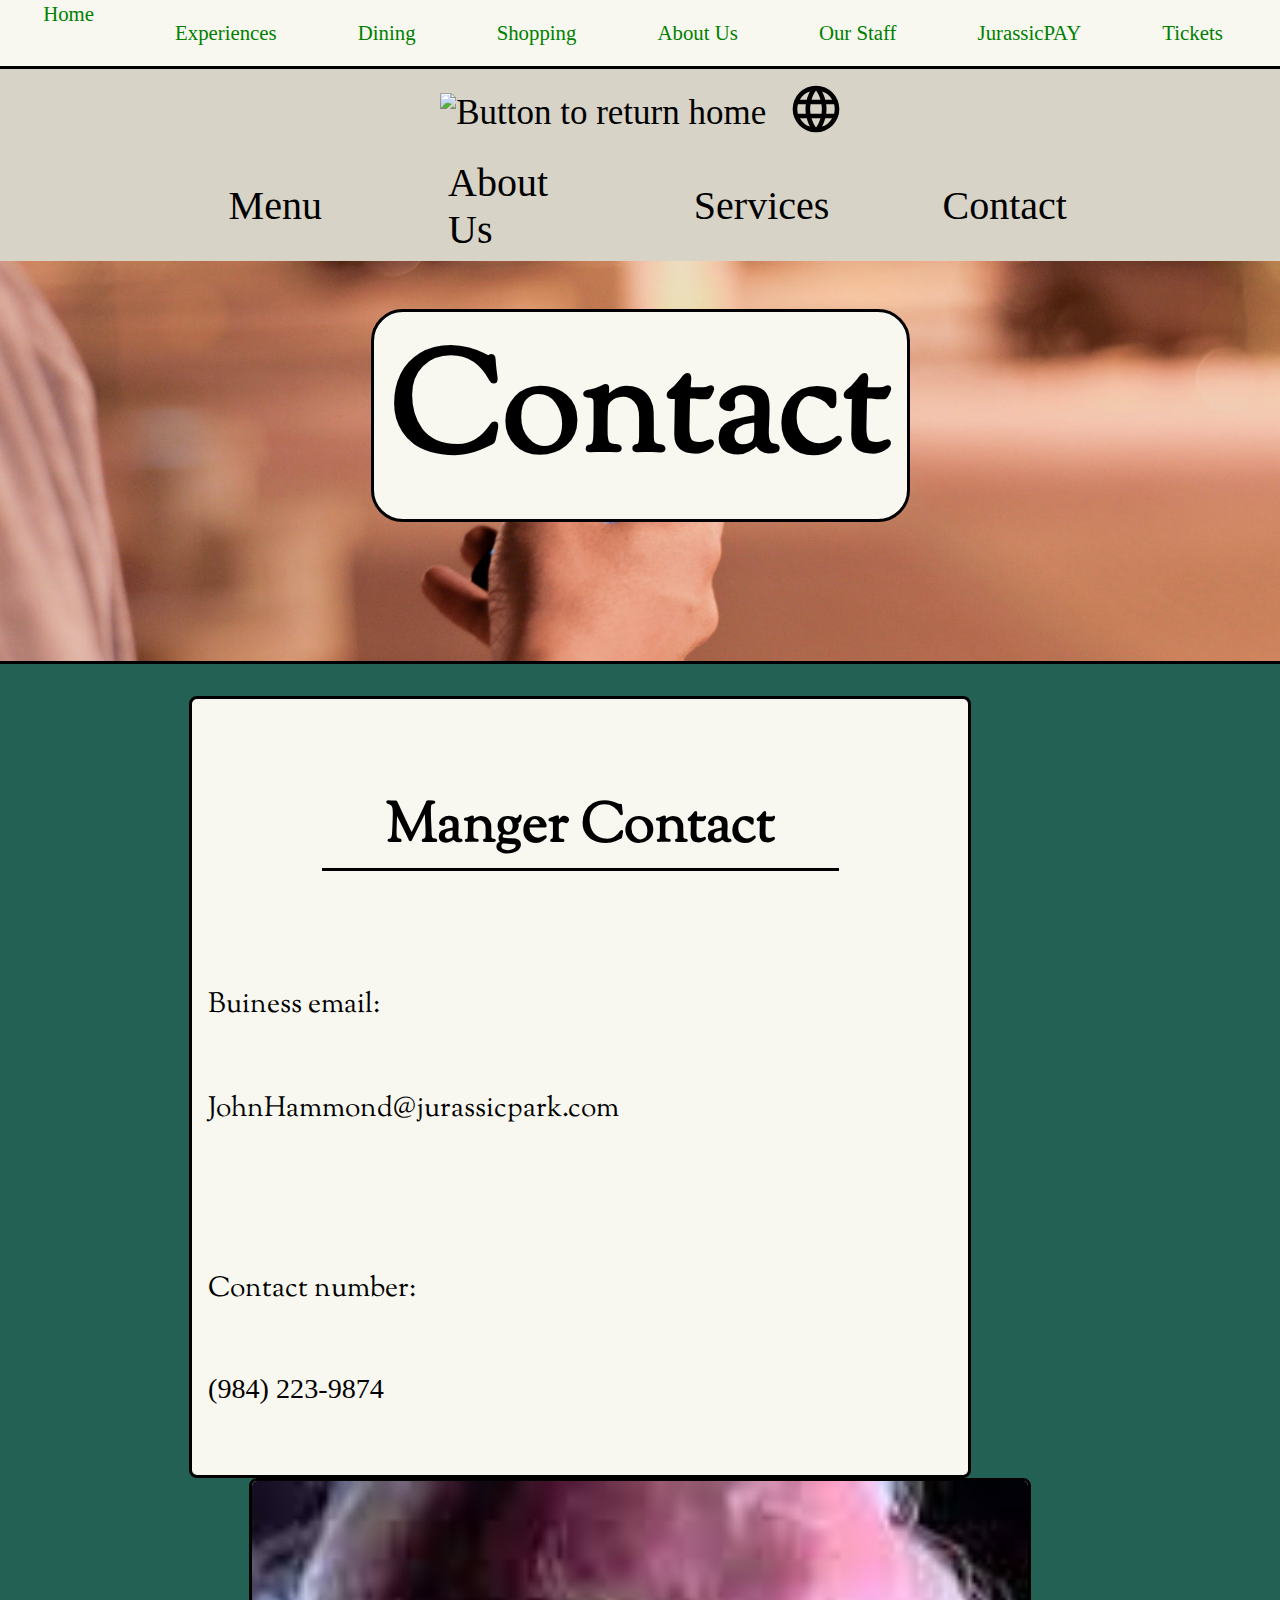
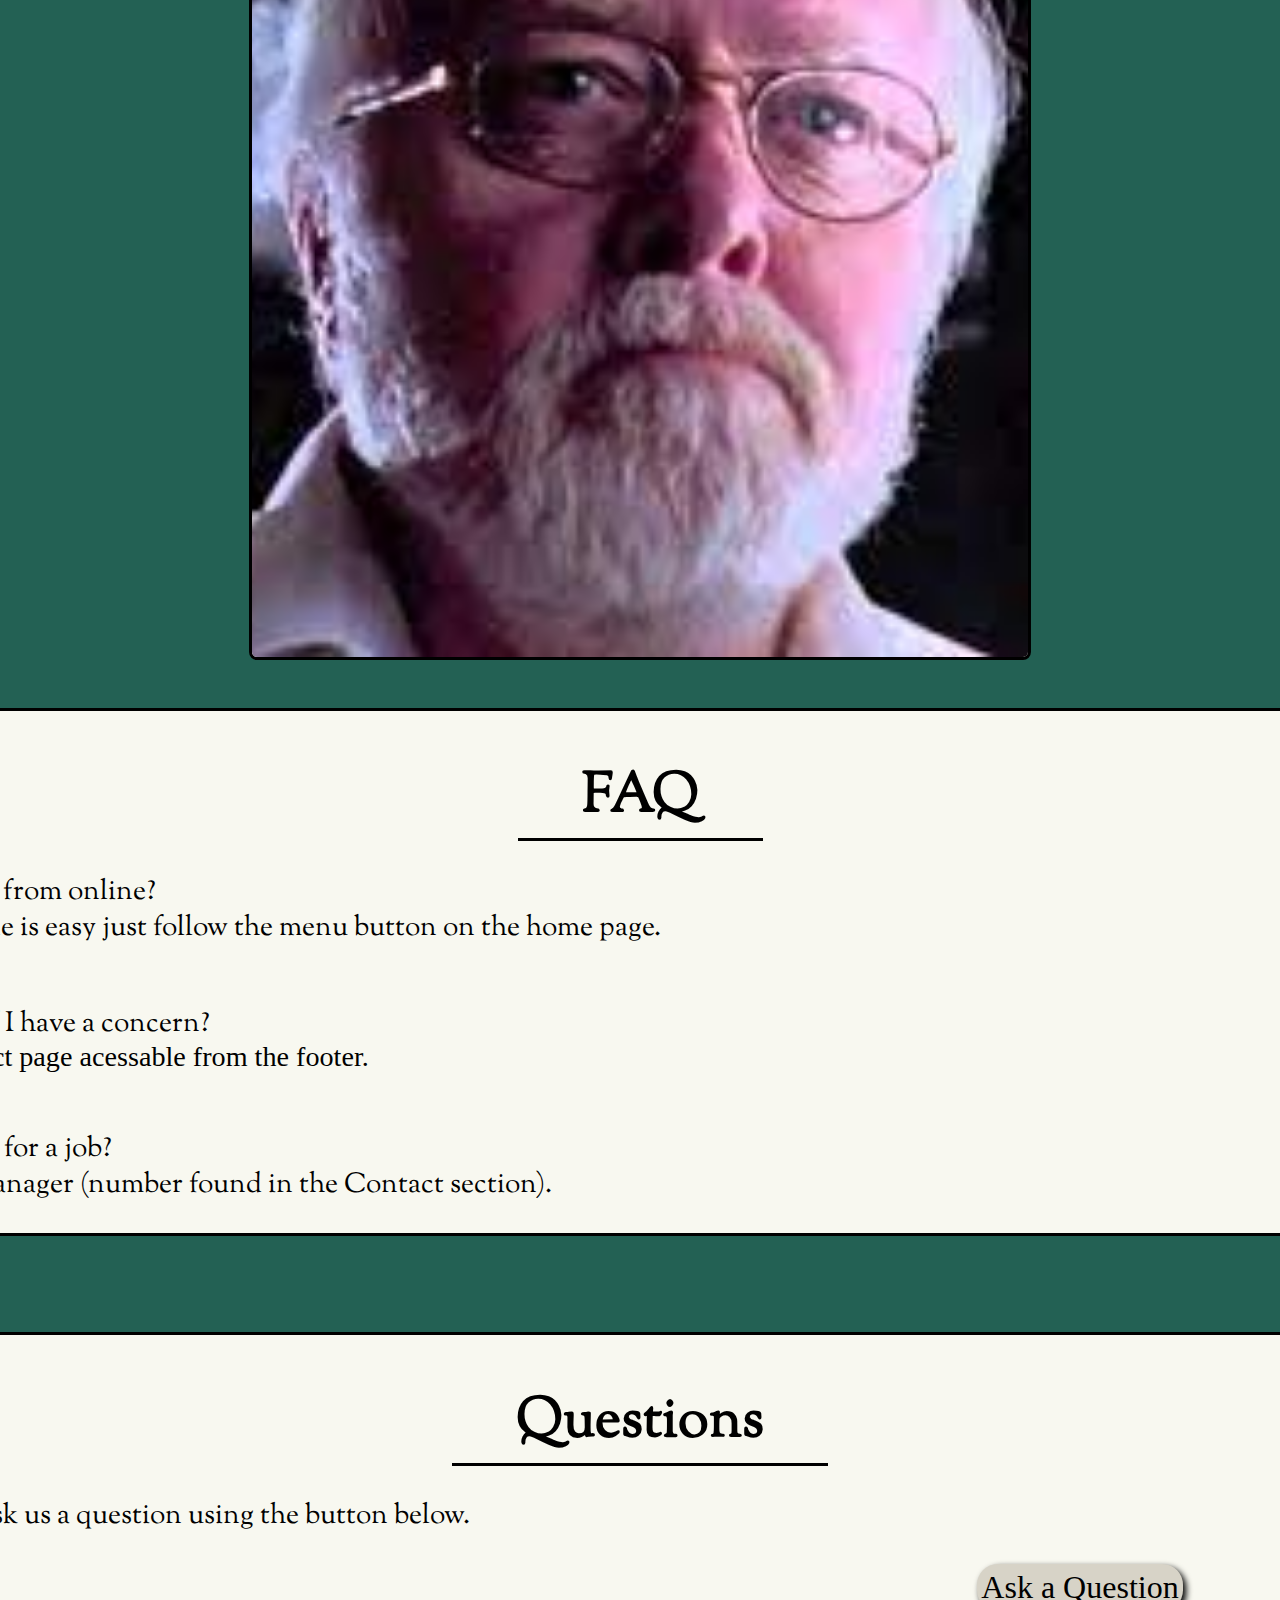
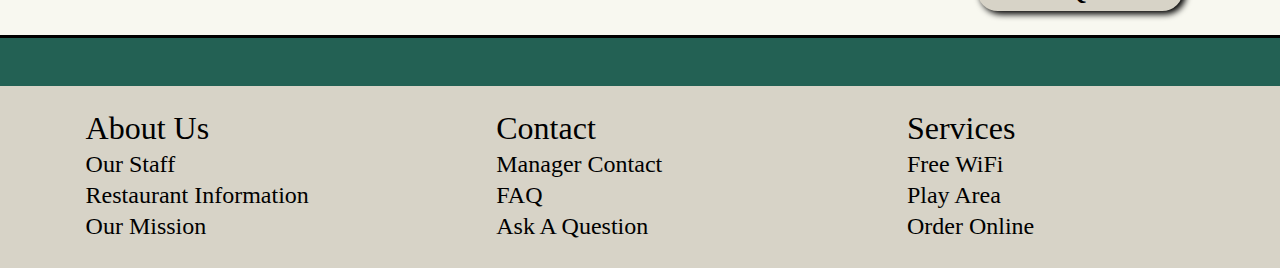
==== commit 2454c198: "fix" ====
--- a/western-dino-house/contact.html
+++ b/western-dino-house/contact.html
@@ -71,7 +71,7 @@
     </section>
     <main>
         <section>
-            <section class="header">
+            <section class="header2">
                 <h1>Contact</h1>
             </section>
             <section>
--- a/western-dino-house/css/contact.css
+++ b/western-dino-house/css/contact.css
@@ -97,7 +97,7 @@
     object-fit: cover;
 }
 
-.header {
+.header2 {
     display: flex;
     justify-content: center;
     align-items: center;
@@ -109,6 +109,9 @@
     border-bottom: solid;
     height: 25rem;
 
+}
+header{
+    background-image: url(#);
 }
 
 h1 {
@@ -251,7 +254,7 @@
         margin-bottom: 3rem !important;
     }
 
-    .header {
+    .header2 {
         display: flex;
         justify-content: center;
         align-items: center;
